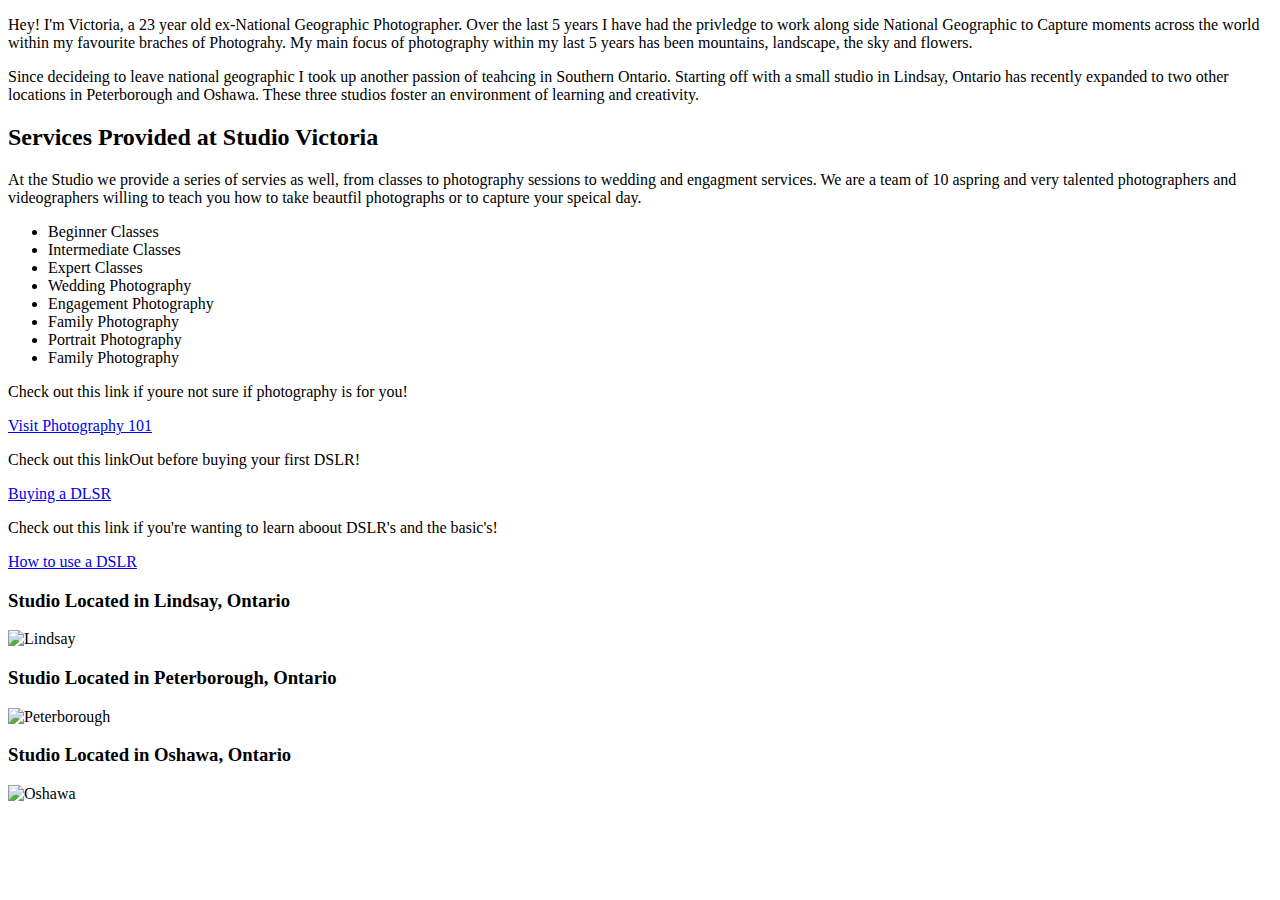
==== index.html @ d110bfb0 "Update index.html" ====
<!DOCTYPE html> 
<html lang="en"> <!--Specifies is code is written in english>
<head>
    <title> Victoria's About </title>
    <link href="mystyles.css" rel="stylesheet"> 
 </head>
<body class="background1">
  <ul class="nav">
    <li class="navigation"><a class = "active" href="#About">About</a></li> 
    <li class="navigation"><a href="photostory.html">Portfolio</a></li>
  </ul>
  
    <!- -Below is the Heading Portion of the website- this represents 3 diffrent heading sides, along with bolding the "About me"- ->
    <h1 ID="title"> 
  Victoria's Photography Portfolio 
    </h1>
  <div class="uppertextabout">
  <h3>About me
  </h3>
  </div>
<!--End of the 3 headings-->

<!--Beginning of the paragraph section of the page. This section gives information about me and the "studio".-->
  <p> Hey! I'm Victoria, a 23 year old ex-National Geographic Photographer. Over the last 5 years I have had the privledge to work along side National Geographic to Capture moments across the world within my favourite braches of Photograhy. My main focus of photography within my last 5 years has been mountains, landscape, the sky and flowers. </p>
  <p> Since decideing to leave national geographic I took up another passion of teahcing in Southern Ontario. Starting off with a small studio in Lindsay, Ontario has recently expanded to two other locations in Peterborough and Oshawa. These three studios foster an environment of learning and creativity. </p>

  <h2> Services Provided at Studio Victoria</h2>
  <p> At the Studio we provide a series of servies as well, from classes to photography sessions to wedding and engagment services. We are a team of 10 aspring and very talented photographers and videographers willing to teach you how to take beautfil photographs or to capture your speical day.</p>
<!--End of the about me and studio paragraphs-->
    
 <!--Beginning of a studio list. this uses the list function and lists the items I want ti highlight below, This code is based off W3Schools: https://www.w3schools.com/html/html_lists.asp-->
  <div class="studiolist">
  <ul>
  <li>Beginner Classes</li>
  <li>Intermediate Classes</li>
  <li>Expert Classes</li>
  <li>Wedding Photography</li>
  <li>Engagement Photography</li>
  <li>Family Photography</li>
  <li>Portrait Photography</li>
  <li>Family Photography</li> 
  </ul>
  </div>
<!--End of the list function-->
    
<!--Beginning of the three external links. This is the external link option (3/4). Three different links to three different external sites. This code is based off W3Schools: https://www.w3schools.com/html/html_links.asp-->
  <div class="lowertextabout">
  <p>Check out this link if youre not sure if photography is for you!</p>
  <a href="https://blog.hubspot.com/marketing/good-pictures-phone-tips">Visit Photography 101 </a>

    <p>Check out this linkOut before buying your first DSLR!</p>
  <a href="https://digital-photography-school.com/how-to-buy-a-dslr-camera/"> Buying a DLSR </a>

    <p>Check out this link if you're wanting to learn aboout DSLR's and the basic's!</p>
  <a href="https://digital-photography-school.com/megapost-learning-how-to-use-your-first-dslr/"> How to use a DSLR </a>
  </div>
 <!--End of the link function-->
    
 <!--Beginning of the Google Maps Static API option (4/4). Three maps that show three loactions (Lindsay, Peterborough & Oshawa). This code is based off:https://www.w3schools.com/graphics/google_maps_intro.asp-->

    <div>
  <h3>Studio Located in Lindsay, Ontario</h3>
  <img class = "API" src ="https://maps.googleapis.com/maps/api/staticmap?center=Lindsay,Ontario&zoom=12&size=640x400&scale=2&maptype=roadmap&key=AIzaSyBUxvIhcqHLpBlOoC2oCSaUmN0I66JoaRA" alt="Lindsay">

  <h3>Studio Located in Peterborough, Ontario</h3>
  <img class = "API" src ="https://maps.googleapis.com/maps/api/staticmap?center=Peterborough,Ontario&zoom=12&size=640x500&scale=2&maptype=roadmap&key=AIzaSyBUxvIhcqHLpBlOoC2oCSaUmN0I66JoaRA" alt="Peterborough">

  <h3>Studio Located in Oshawa, Ontario</h3>
  <img class = "API" src ="https://maps.googleapis.com/maps/api/staticmap?center=Oshawa,Ontario&zoom=12&size=640x500&scale=2&maptype=roadmap&key=AIzaSyBUxvIhcqHLpBlOoC2oCSaUmN0I66JoaRA" alt="Oshawa">
  </div>
 <!--End of the API static map option function-->
</body>
</html>
---- mystyles.css ----
/*Beloew begins is the navigation bar at the top of both my pages- Source: https://www.w3schools.com/css/css_navbar.asp*/

ul.nav {
    list-style-type: none;
    margin: 0;
    padding: 0;
    overflow: hidden;
    background-color: #333;
}
  
  li.navigation {
    float: left;
  }
  
  li a {
    display: block;
    color: white;
    text-align: center;
    padding: 14px 16px;
    text-decoration: none;
  }
  
  li a:hover {
    background-color: #111;
  }
/*End of navigation bar at the top of both my pages*/

/*Below Begins is background colour*/
    body {
     background-color: rgb(254, 254, 255);
   }
/*Above ends the style for the background colour*/  

/*Below begins the backgroung image, source: https://www.w3schools.com/cssref/pr_background-image.asp*/  
   .background1{
    background-image: url(/images1/algonquinsunset1.JPG);
}
/*Above Ends is the navigation bar at the top of both my pages*/
}
/*Below is the three headsings, specifying the colour, alignment and size (ID is here too)*/ 
     h1#title {
   color: rgb(159, 148, 211);
   text-align:center;
   font-size: 50px;
   }

      h2 {
   color: rgb(159, 149, 204);
   text-align:center;
   }

   h3 {
   color:rgb(255, 255, 255);
   text-align: center;
   }
/*End of the three headings, specifying the colour, alignment and size. source:https://www.w3schools.com/css/css_text.asp;https://www.w3schools.com/css/css_text_align.asp; https://www.w3schools.com/css/css_font_size.asp*/  

/*Below is the API Map height, width and padding specifications. Source: https://www.w3schools.com/css/css_padding.asp: https://developer.mozilla.org/en-US/docs/Web/CSS/height*/ 
   /* Set the size of the div element that contains the map */
.API {
  height: auto;
  /* The height is 400 pixels */
  width: auto;
  /* The width is the width of the web page */
  padding-left: 13%;
}
/*End of API maps*/

/*Beginning of text indentation of 30px (also a class)*/
div.uppertextabout {
  margin-left: 50px;
  margin-right: 50px;
}

div.lowertextabout {
  margin-left: 50px;
  margin-right: 50px;
}
/*End of text indentation*/

/* Beginning of image margin changes. (images are in their native resolution*/
img {
  width: 400px;
  height: 600px;
  margin-left: 50px;
  margin-bottom: 50px;
}

/* End of image margin changes. (images are in their native resolution*/

/* Beginning of Paragraph colour chnange*/

p {color:rgb(255, 255, 255);
}
/* End of Paragraph colour chnange*/

/* Beginning List colour specfications*/
div.studiolist {
  color:rgb(255, 255, 255);
  }
/* End of list colour chnange*/

/* Beginning of external link colour specifications, font weight, the specification of no underline, and hover function*/
a.externallinks{
  text-decoration-line:none;
  color:rgb(159, 149, 204);
  font-weight: bold;
}

a.externallinks:hover {
color:rgb(181, 253, 253)
}

/* End of external link specifications*/
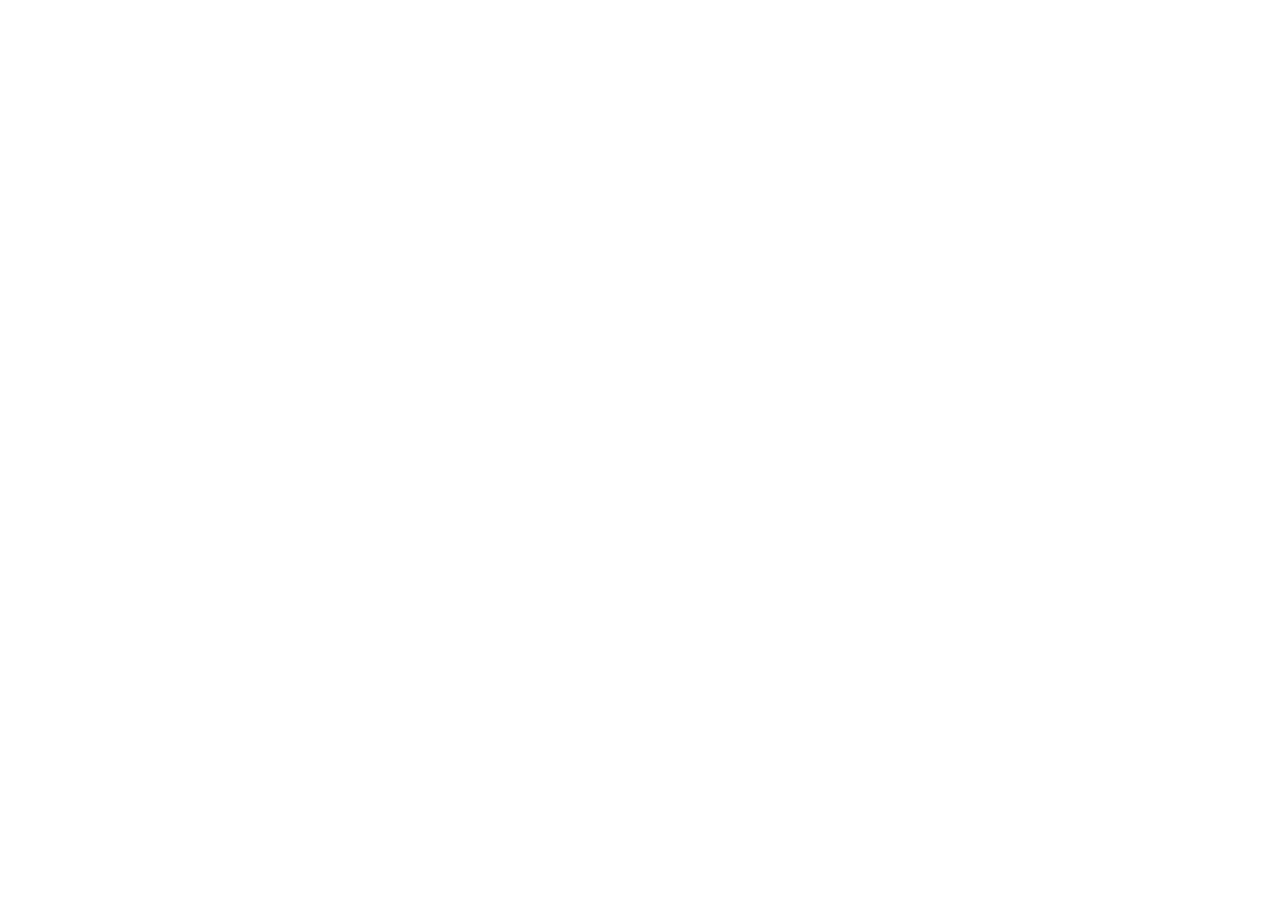
==== commit 11c6d1da: "Update index.html" ====
--- a/index.html
+++ b/index.html
@@ -18,17 +18,17 @@
   <h3>About me
   </h3>
   </div>
-<!--End of the 3 headings-->
+<!- -End of the 3 headings- ->
 
-<!--Beginning of the paragraph section of the page. This section gives information about me and the "studio".-->
+<!- -Beginning of the paragraph section of the page. This section gives information about me and the "studio".- ->
   <p> Hey! I'm Victoria, a 23 year old ex-National Geographic Photographer. Over the last 5 years I have had the privledge to work along side National Geographic to Capture moments across the world within my favourite braches of Photograhy. My main focus of photography within my last 5 years has been mountains, landscape, the sky and flowers. </p>
   <p> Since decideing to leave national geographic I took up another passion of teahcing in Southern Ontario. Starting off with a small studio in Lindsay, Ontario has recently expanded to two other locations in Peterborough and Oshawa. These three studios foster an environment of learning and creativity. </p>
 
   <h2> Services Provided at Studio Victoria</h2>
   <p> At the Studio we provide a series of servies as well, from classes to photography sessions to wedding and engagment services. We are a team of 10 aspring and very talented photographers and videographers willing to teach you how to take beautfil photographs or to capture your speical day.</p>
-<!--End of the about me and studio paragraphs-->
+<!- -End of the about me and studio paragraphs- ->
     
- <!--Beginning of a studio list. this uses the list function and lists the items I want ti highlight below, This code is based off W3Schools: https://www.w3schools.com/html/html_lists.asp-->
+ <!- -Beginning of a studio list. this uses the list function and lists the items I want ti highlight below, This code is based off W3Schools: https://www.w3schools.com/html/html_lists.asp- ->
   <div class="studiolist">
   <ul>
   <li>Beginner Classes</li>
@@ -41,9 +41,9 @@
   <li>Family Photography</li> 
   </ul>
   </div>
-<!--End of the list function-->
+<!- -End of the list function- ->
     
-<!--Beginning of the three external links. This is the external link option (3/4). Three different links to three different external sites. This code is based off W3Schools: https://www.w3schools.com/html/html_links.asp-->
+<!- -Beginning of the three external links. This is the external link option (3/4). Three different links to three different external sites. This code is based off W3Schools: https://www.w3schools.com/html/html_links.asp- ->
   <div class="lowertextabout">
   <p>Check out this link if youre not sure if photography is for you!</p>
   <a href="https://blog.hubspot.com/marketing/good-pictures-phone-tips">Visit Photography 101 </a>
@@ -54,9 +54,9 @@
     <p>Check out this link if you're wanting to learn aboout DSLR's and the basic's!</p>
   <a href="https://digital-photography-school.com/megapost-learning-how-to-use-your-first-dslr/"> How to use a DSLR </a>
   </div>
- <!--End of the link function-->
+ <! --End of the link function- ->
     
- <!--Beginning of the Google Maps Static API option (4/4). Three maps that show three loactions (Lindsay, Peterborough & Oshawa). This code is based off:https://www.w3schools.com/graphics/google_maps_intro.asp-->
+ <!- -Beginning of the Google Maps Static API option (4/4). Three maps that show three loactions (Lindsay, Peterborough & Oshawa). This code is based off:https://www.w3schools.com/graphics/google_maps_intro.asp- ->
 
     <div>
   <h3>Studio Located in Lindsay, Ontario</h3>
@@ -68,6 +68,6 @@
   <h3>Studio Located in Oshawa, Ontario</h3>
   <img class = "API" src ="https://maps.googleapis.com/maps/api/staticmap?center=Oshawa,Ontario&zoom=12&size=640x500&scale=2&maptype=roadmap&key=AIzaSyBUxvIhcqHLpBlOoC2oCSaUmN0I66JoaRA" alt="Oshawa">
   </div>
- <!--End of the API static map option function-->
+ <!- -End of the API static map option function- ->
 </body>
 </html>
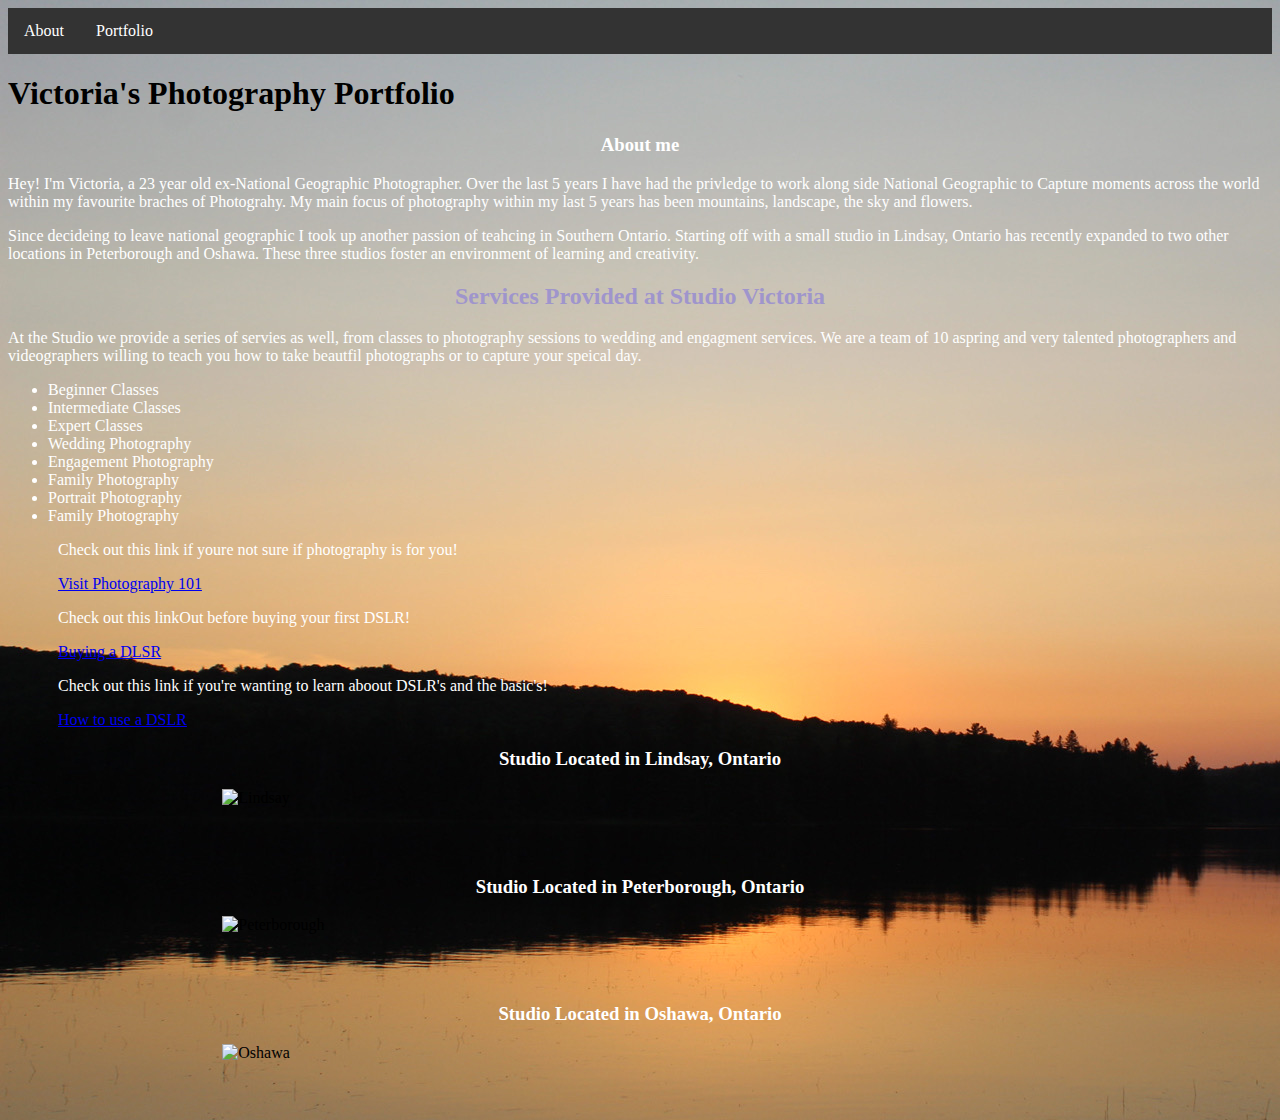
==== commit 2d6f75ff: "Update index.html" ====
--- a/index.html
+++ b/index.html
@@ -1,5 +1,5 @@
 <!DOCTYPE html> 
-<html lang="en"> <!--Specifies is code is written in english>
+<html lang="en"> <!- -Specifies is code is written in english- ->
 <head>
     <title> Victoria's About </title>
     <link href="mystyles.css" rel="stylesheet"> 
@@ -54,7 +54,7 @@
     <p>Check out this link if you're wanting to learn aboout DSLR's and the basic's!</p>
   <a href="https://digital-photography-school.com/megapost-learning-how-to-use-your-first-dslr/"> How to use a DSLR </a>
   </div>
- <! --End of the link function- ->
+ <! - -End of the link function- ->
     
  <!- -Beginning of the Google Maps Static API option (4/4). Three maps that show three loactions (Lindsay, Peterborough & Oshawa). This code is based off:https://www.w3schools.com/graphics/google_maps_intro.asp- ->
 
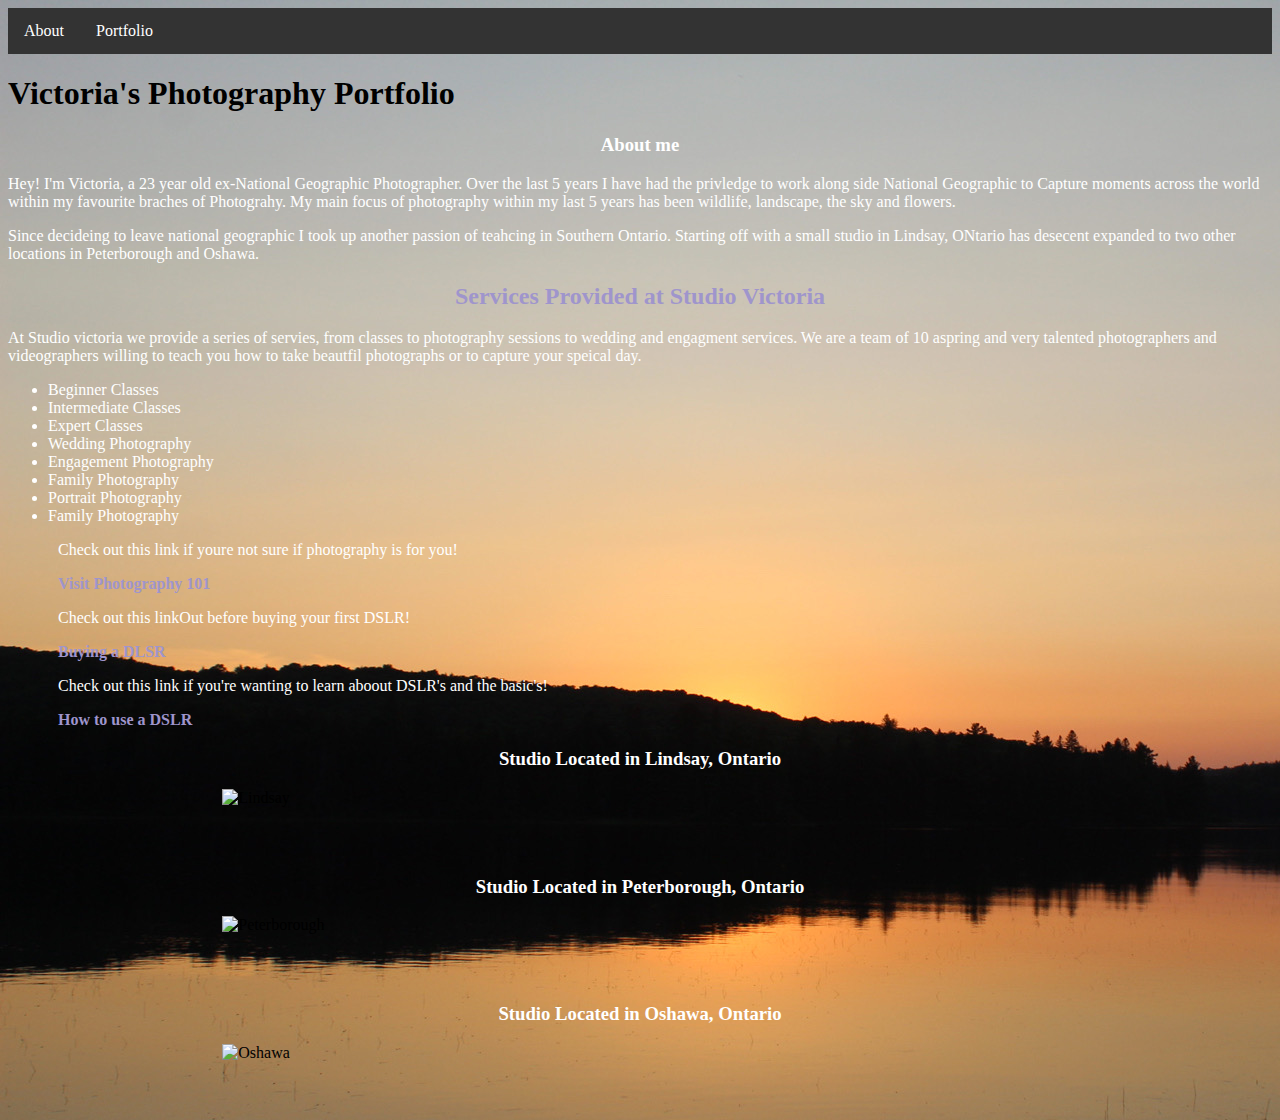
==== commit 0f5693c1: "Update index.html" ====
--- a/index.html
+++ b/index.html
@@ -1,35 +1,31 @@
-<!DOCTYPE html> 
-<html lang="en"> <!- -Specifies is code is written in english- ->
+<!DOCTYPE html>
+<html lang="en">
 <head>
+
     <title> Victoria's About </title>
-    <link href="mystyles.css" rel="stylesheet"> 
- </head>
-<body class="background1">
-  <ul class="nav">
+    <link href="mystyles.css" rel="stylesheet">
+  <!--Below is the MenuOption Portion of the Website. This code was based off w3scools: https://www.w3schools.com/css/css_navbar.asp-->
+    <body class="background1">
+    <ul class="nav">
     <li class="navigation"><a class = "active" href="#About">About</a></li> 
     <li class="navigation"><a href="photostory.html">Portfolio</a></li>
   </ul>
-  
-    <!- -Below is the Heading Portion of the website- this represents 3 diffrent heading sides, along with bolding the "About me"- ->
+    <!--Below is the Heading Portion of the website- this represents 3 diffrent heading sides, along with bolding the "About me"-->
     <h1 ID="title"> 
   Victoria's Photography Portfolio 
     </h1>
-  <div class="uppertextabout">
+  
+    <div class="uppertextabout">
   <h3>About me
   </h3>
   </div>
-<!- -End of the 3 headings- ->
-
-<!- -Beginning of the paragraph section of the page. This section gives information about me and the "studio".- ->
-  <p> Hey! I'm Victoria, a 23 year old ex-National Geographic Photographer. Over the last 5 years I have had the privledge to work along side National Geographic to Capture moments across the world within my favourite braches of Photograhy. My main focus of photography within my last 5 years has been mountains, landscape, the sky and flowers. </p>
-  <p> Since decideing to leave national geographic I took up another passion of teahcing in Southern Ontario. Starting off with a small studio in Lindsay, Ontario has recently expanded to two other locations in Peterborough and Oshawa. These three studios foster an environment of learning and creativity. </p>
+  <div>
+  <p> Hey! I'm Victoria, a 23 year old ex-National Geographic Photographer. Over the last 5 years I have had the privledge to work along side National Geographic to Capture moments across the world within my favourite braches of Photograhy. My main focus of photography within my last 5 years has been wildlife, landscape, the sky and flowers. </p>
+  <p> Since decideing to leave national geographic I took up another passion of teahcing in Southern Ontario. Starting off with a small studio in Lindsay, ONtario has desecent expanded to two other locations in Peterborough and Oshawa.</p>
 
   <h2> Services Provided at Studio Victoria</h2>
-  <p> At the Studio we provide a series of servies as well, from classes to photography sessions to wedding and engagment services. We are a team of 10 aspring and very talented photographers and videographers willing to teach you how to take beautfil photographs or to capture your speical day.</p>
-<!- -End of the about me and studio paragraphs- ->
-    
- <!- -Beginning of a studio list. this uses the list function and lists the items I want ti highlight below, This code is based off W3Schools: https://www.w3schools.com/html/html_lists.asp- ->
-  <div class="studiolist">
+  <p> At Studio victoria we provide a series of servies, from classes to photography sessions to wedding and engagment services. We are a team of 10 aspring and very talented photographers and videographers willing to teach you how to take beautfil photographs or to capture your speical day.</p>
+  <div class=" studiolist">
   <ul>
   <li>Beginner Classes</li>
   <li>Intermediate Classes</li>
@@ -41,33 +37,29 @@
   <li>Family Photography</li> 
   </ul>
   </div>
-<!- -End of the list function- ->
-    
-<!- -Beginning of the three external links. This is the external link option (3/4). Three different links to three different external sites. This code is based off W3Schools: https://www.w3schools.com/html/html_links.asp- ->
+
   <div class="lowertextabout">
-  <p>Check out this link if youre not sure if photography is for you!</p>
-  <a href="https://blog.hubspot.com/marketing/good-pictures-phone-tips">Visit Photography 101 </a>
+    <p>Check out this link if youre not sure if photography is for you!</p>
+    <a class="externallinks" href="https://blog.hubspot.com/marketing/good-pictures-phone-tips">Visit Photography 101 </a>
+  
+      <p>Check out this linkOut before buying your first DSLR!</p>
+    <a class="externallinks" href="https://digital-photography-school.com/how-to-buy-a-dslr-camera/"> Buying a DLSR </a>
+  
+      <p>Check out this link if you're wanting to learn aboout DSLR's and the basic's!</p>
+    <a class="externallinks" href="https://digital-photography-school.com/megapost-learning-how-to-use-your-first-dslr/"> How to use a DSLR </a>
+    </div>
+  </body>
 
-    <p>Check out this linkOut before buying your first DSLR!</p>
-  <a href="https://digital-photography-school.com/how-to-buy-a-dslr-camera/"> Buying a DLSR </a>
 
-    <p>Check out this link if you're wanting to learn aboout DSLR's and the basic's!</p>
-  <a href="https://digital-photography-school.com/megapost-learning-how-to-use-your-first-dslr/"> How to use a DSLR </a>
-  </div>
- <! - -End of the link function- ->
-    
- <!- -Beginning of the Google Maps Static API option (4/4). Three maps that show three loactions (Lindsay, Peterborough & Oshawa). This code is based off:https://www.w3schools.com/graphics/google_maps_intro.asp- ->
-
-    <div>
+  <div>
   <h3>Studio Located in Lindsay, Ontario</h3>
-  <img class = "API" src ="https://maps.googleapis.com/maps/api/staticmap?center=Lindsay,Ontario&zoom=12&size=640x400&scale=2&maptype=roadmap&key=AIzaSyBUxvIhcqHLpBlOoC2oCSaUmN0I66JoaRA" alt="Lindsay">
+  <img class = "API" src ="https://maps.googleapis.com/maps/api/staticmap?center=Lindsay,Ontario&zoom=12&size=640x400&scale=2&maptype=roadmap&key=AIzaSyCM-WWHYHIKY-do4kquMy9Z4wQaQx51AuE" alt="Lindsay">
 
   <h3>Studio Located in Peterborough, Ontario</h3>
-  <img class = "API" src ="https://maps.googleapis.com/maps/api/staticmap?center=Peterborough,Ontario&zoom=12&size=640x500&scale=2&maptype=roadmap&key=AIzaSyBUxvIhcqHLpBlOoC2oCSaUmN0I66JoaRA" alt="Peterborough">
+  <img class = "API" src ="https://maps.googleapis.com/maps/api/staticmap?center=Peterborough,Ontario&zoom=12&size=640x500&scale=2&maptype=roadmap&key=AIzaSyCM-WWHYHIKY-do4kquMy9Z4wQaQx51AuE" alt="Peterborough">
 
   <h3>Studio Located in Oshawa, Ontario</h3>
-  <img class = "API" src ="https://maps.googleapis.com/maps/api/staticmap?center=Oshawa,Ontario&zoom=12&size=640x500&scale=2&maptype=roadmap&key=AIzaSyBUxvIhcqHLpBlOoC2oCSaUmN0I66JoaRA" alt="Oshawa">
+  <img class = "API" src ="https://maps.googleapis.com/maps/api/staticmap?center=Oshawa,Ontario&zoom=12&size=640x500&scale=2&maptype=roadmap&key=AIzaSyCM-WWHYHIKY-do4kquMy9Z4wQaQx51AuE" alt="Oshawa">
   </div>
- <!- -End of the API static map option function- ->
-</body>
-</html>
+  </body>
+  </html>
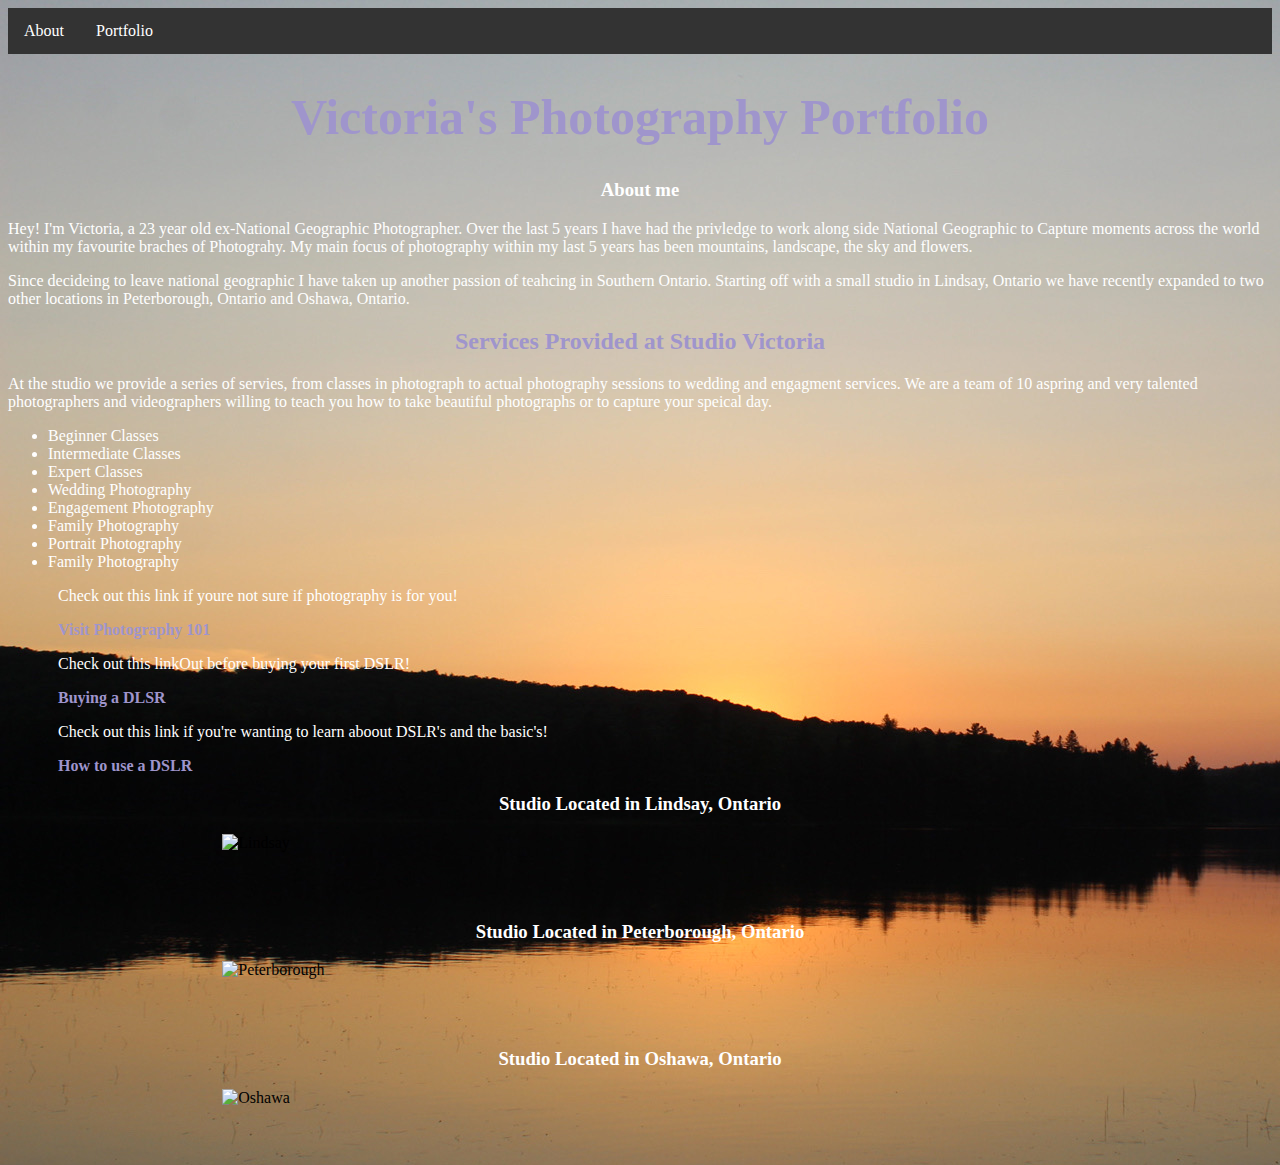
==== commit 4fe692b8: "Update index.html" ====
--- a/index.html
+++ b/index.html
@@ -1,5 +1,5 @@
 <!DOCTYPE html>
-<html lang="en">
+<html lang="en"> <!--specifies english language-->
 <head>
 
     <title> Victoria's About </title>
@@ -10,7 +10,8 @@
     <li class="navigation"><a class = "active" href="#About">About</a></li> 
     <li class="navigation"><a href="photostory.html">Portfolio</a></li>
   </ul>
-    <!--Below is the Heading Portion of the website- this represents 3 diffrent heading sides, along with bolding the "About me"-->
+  <!--end of menuOption-->
+    <!--Below is the Heading Portion of the website- this represents 3 diffrent heading sides,-->
     <h1 ID="title"> 
   Victoria's Photography Portfolio 
     </h1>
@@ -19,12 +20,16 @@
   <h3>About me
   </h3>
   </div>
-  <div>
-  <p> Hey! I'm Victoria, a 23 year old ex-National Geographic Photographer. Over the last 5 years I have had the privledge to work along side National Geographic to Capture moments across the world within my favourite braches of Photograhy. My main focus of photography within my last 5 years has been wildlife, landscape, the sky and flowers. </p>
-  <p> Since decideing to leave national geographic I took up another passion of teahcing in Southern Ontario. Starting off with a small studio in Lindsay, ONtario has desecent expanded to two other locations in Peterborough and Oshawa.</p>
+  <!--End of heading and the use of ID & class-->
+
+  <!--Beginning of Paragraphs and third heading-->
+  <p> Hey! I'm Victoria, a 23 year old ex-National Geographic Photographer. Over the last 5 years I have had the privledge to work along side National Geographic to Capture moments across the world within my favourite braches of Photograhy. My main focus of photography within my last 5 years has been mountains, landscape, the sky and flowers. </p>
+  <p> Since decideing to leave national geographic I have taken up another passion of teahcing in Southern Ontario. Starting off with a small studio in Lindsay, Ontario we have recently expanded to two other locations in Peterborough, Ontario and Oshawa, Ontario.</p>
 
   <h2> Services Provided at Studio Victoria</h2>
-  <p> At Studio victoria we provide a series of servies, from classes to photography sessions to wedding and engagment services. We are a team of 10 aspring and very talented photographers and videographers willing to teach you how to take beautfil photographs or to capture your speical day.</p>
+  <p> At the studio we provide a series of servies, from classes in photograph to actual photography sessions to wedding and engagment services. We are a team of 10 aspring and very talented photographers and videographers willing to teach you how to take beautiful photographs or to capture your speical day.</p>
+  <!--End of paragraphs and heading 3-->
+  <!--Beginning of list function, source: https://www.w3schools.com/html/html_lists.asp-->
   <div class=" studiolist">
   <ul>
   <li>Beginner Classes</li>
@@ -37,7 +42,9 @@
   <li>Family Photography</li> 
   </ul>
   </div>
+  <!--End of list function-->
 
+  <!--Beginning of enternal links. source: https://www.w3schools.com/html/html_links.asp-->
   <div class="lowertextabout">
     <p>Check out this link if youre not sure if photography is for you!</p>
     <a class="externallinks" href="https://blog.hubspot.com/marketing/good-pictures-phone-tips">Visit Photography 101 </a>
@@ -48,9 +55,9 @@
       <p>Check out this link if you're wanting to learn aboout DSLR's and the basic's!</p>
     <a class="externallinks" href="https://digital-photography-school.com/megapost-learning-how-to-use-your-first-dslr/"> How to use a DSLR </a>
     </div>
-  </body>
+    <!--end of external links-->
 
-
+    <!--Beginning of API google static maps, (Lindsay, Peterborough & Oshawa), Source: https://www.w3schools.com/graphics/google_maps_intro.asp -->
   <div>
   <h3>Studio Located in Lindsay, Ontario</h3>
   <img class = "API" src ="https://maps.googleapis.com/maps/api/staticmap?center=Lindsay,Ontario&zoom=12&size=640x400&scale=2&maptype=roadmap&key=AIzaSyCM-WWHYHIKY-do4kquMy9Z4wQaQx51AuE" alt="Lindsay">
@@ -61,5 +68,6 @@
   <h3>Studio Located in Oshawa, Ontario</h3>
   <img class = "API" src ="https://maps.googleapis.com/maps/api/staticmap?center=Oshawa,Ontario&zoom=12&size=640x500&scale=2&maptype=roadmap&key=AIzaSyCM-WWHYHIKY-do4kquMy9Z4wQaQx51AuE" alt="Oshawa">
   </div>
+  <!--end of API google static maps-->
   </body>
   </html>
--- a/mystyles.css
+++ b/mystyles.css
@@ -1,6 +1,5 @@
 
 /*Beloew begins is the navigation bar at the top of both my pages- Source: https://www.w3schools.com/css/css_navbar.asp*/
-
 ul.nav {
     list-style-type: none;
     margin: 0;
@@ -24,23 +23,24 @@
   li a:hover {
     background-color: #111;
   }
-/*End of navigation bar at the top of both my pages*/
+/*end of navigation bar at the top of both pages*/
 
-/*Below Begins is background colour*/
+/*Below begins the Background colour*/
+
     body {
      background-color: rgb(254, 254, 255);
    }
-/*Above ends the style for the background colour*/  
+/*ends the Background colour*/
 
-/*Below begins the backgroung image, source: https://www.w3schools.com/cssref/pr_background-image.asp*/  
+/*Below begins the backgroung image (page 1), source: https://www.w3schools.com/cssref/pr_background-image.asp*/  
    .background1{
     background-image: url(/images1/algonquinsunset1.JPG);
 }
-/*Above Ends is the navigation bar at the top of both my pages*/
-}
-/*Below is the three headsings, specifying the colour, alignment and size (ID is here too)*/ 
+/* Ends is the background image (page1)*/
+/*below defines the colours, alignment and the fint size of the headings ( & ID)*/
+
      h1#title {
-   color: rgb(159, 148, 211);
+   color: rgb(159, 149, 204);
    text-align:center;
    font-size: 50px;
    }
@@ -54,10 +54,9 @@
    color:rgb(255, 255, 255);
    text-align: center;
    }
-/*End of the three headings, specifying the colour, alignment and size. source:https://www.w3schools.com/css/css_text.asp;https://www.w3schools.com/css/css_text_align.asp; https://www.w3schools.com/css/css_font_size.asp*/  
-
-/*Below is the API Map height, width and padding specifications. Source: https://www.w3schools.com/css/css_padding.asp: https://developer.mozilla.org/en-US/docs/Web/CSS/height*/ 
-   /* Set the size of the div element that contains the map */
+   /* end of headings specifications*/
+  
+   /* API maps height, width and padding specifications*/ 
 .API {
   height: auto;
   /* The height is 400 pixels */
@@ -65,9 +64,10 @@
   /* The width is the width of the web page */
   padding-left: 13%;
 }
-/*End of API maps*/
+/*end of API specifications*/
 
-/*Beginning of text indentation of 30px (also a class)*/
+/*the paragraph text specifications, margin left and right*/
+
 div.uppertextabout {
   margin-left: 50px;
   margin-right: 50px;
@@ -77,31 +77,31 @@
   margin-left: 50px;
   margin-right: 50px;
 }
-/*End of text indentation*/
+/*end of paragraph text specifications*/
 
-/* Beginning of image margin changes. (images are in their native resolution*/
+/*image secifications (all images are in native resolution), margin around each image*/
+
 img {
   width: 400px;
   height: 600px;
   margin-left: 50px;
   margin-bottom: 50px;
 }
+/*end of image specifications*/
 
-/* End of image margin changes. (images are in their native resolution*/
-
-/* Beginning of Paragraph colour chnange*/
+/*paragraph text colour specifications*/
 
 p {color:rgb(255, 255, 255);
 }
-/* End of Paragraph colour chnange*/
+/*end of paragraph colour specifications*/
 
-/* Beginning List colour specfications*/
+/*list colour specifications*/
 div.studiolist {
   color:rgb(255, 255, 255);
   }
-/* End of list colour chnange*/
+/*end of list specfications*/
 
-/* Beginning of external link colour specifications, font weight, the specification of no underline, and hover function*/
+/*external links specifications, no line under, colour, hover and hover colour, and bolded*/
 a.externallinks{
   text-decoration-line:none;
   color:rgb(159, 149, 204);
@@ -112,4 +112,4 @@
 color:rgb(181, 253, 253)
 }
 
-/* End of external link specifications*/
+/*end of external link specifications*/
